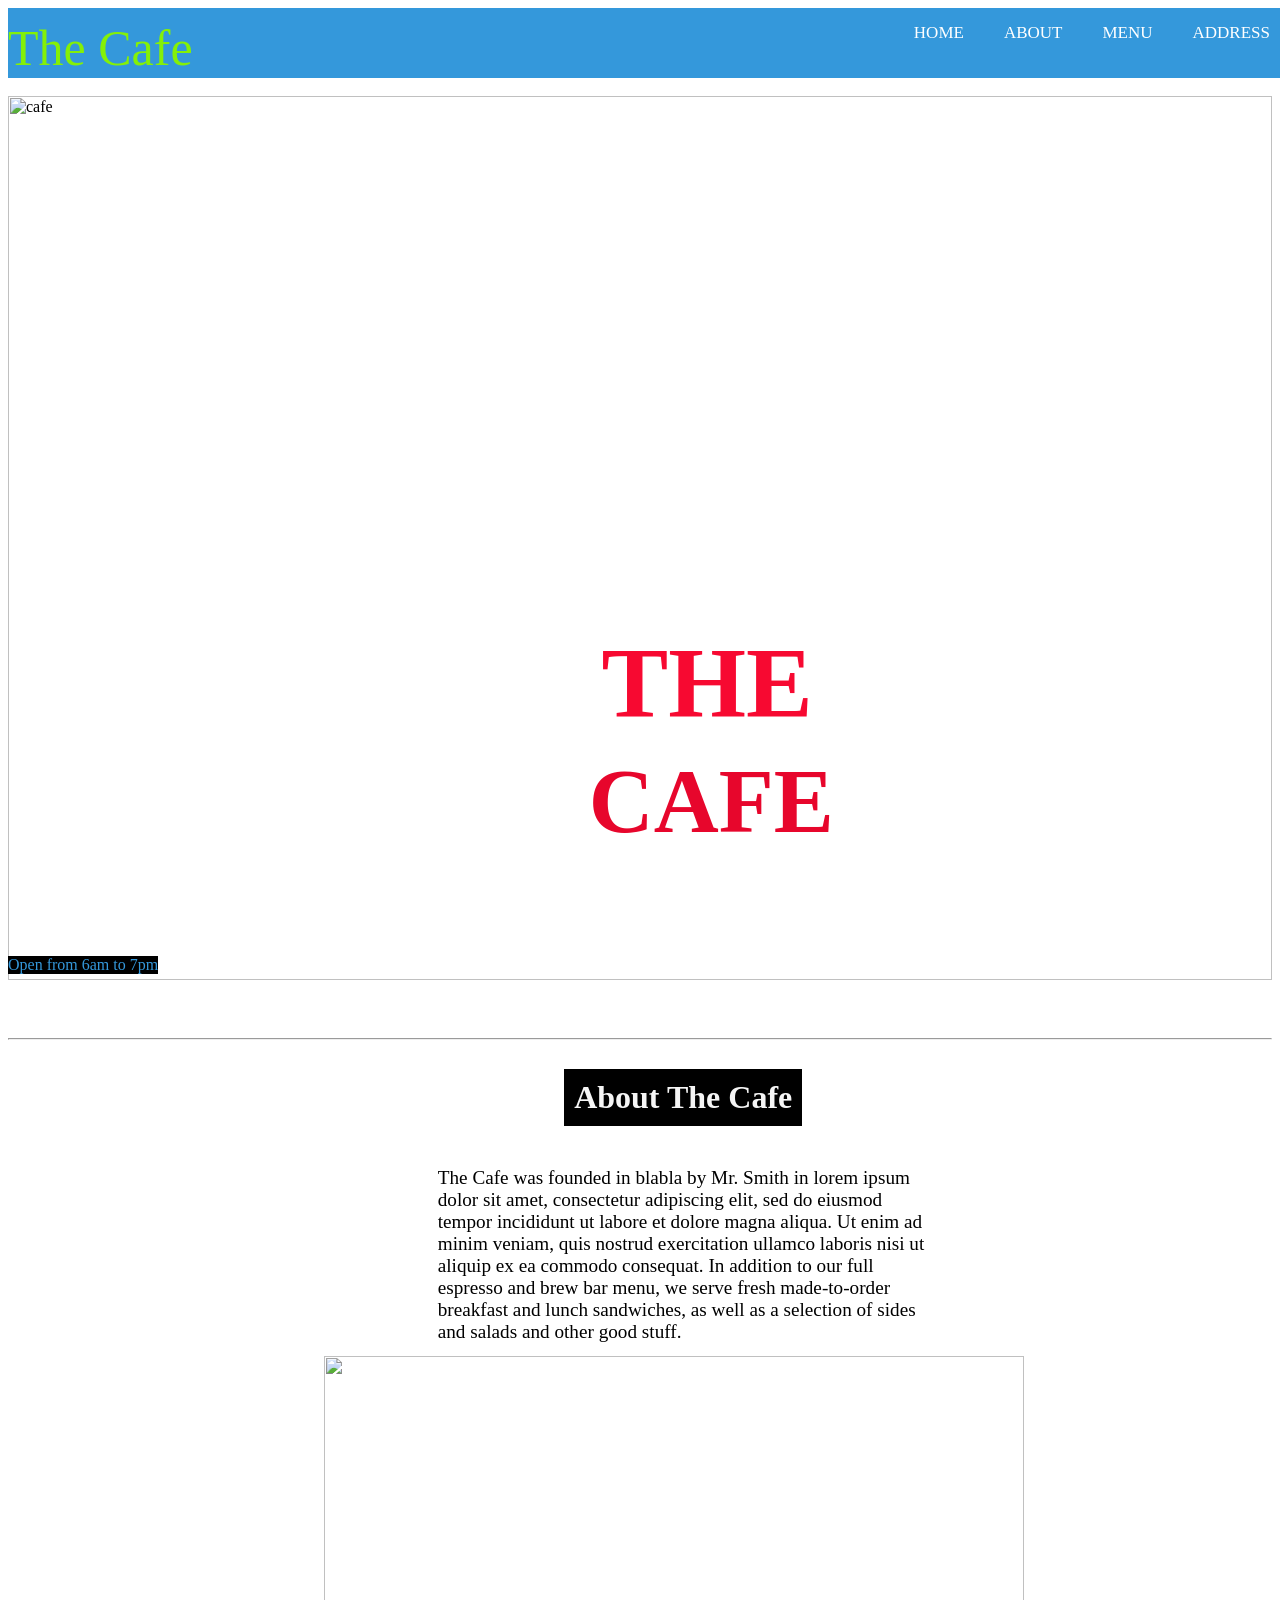
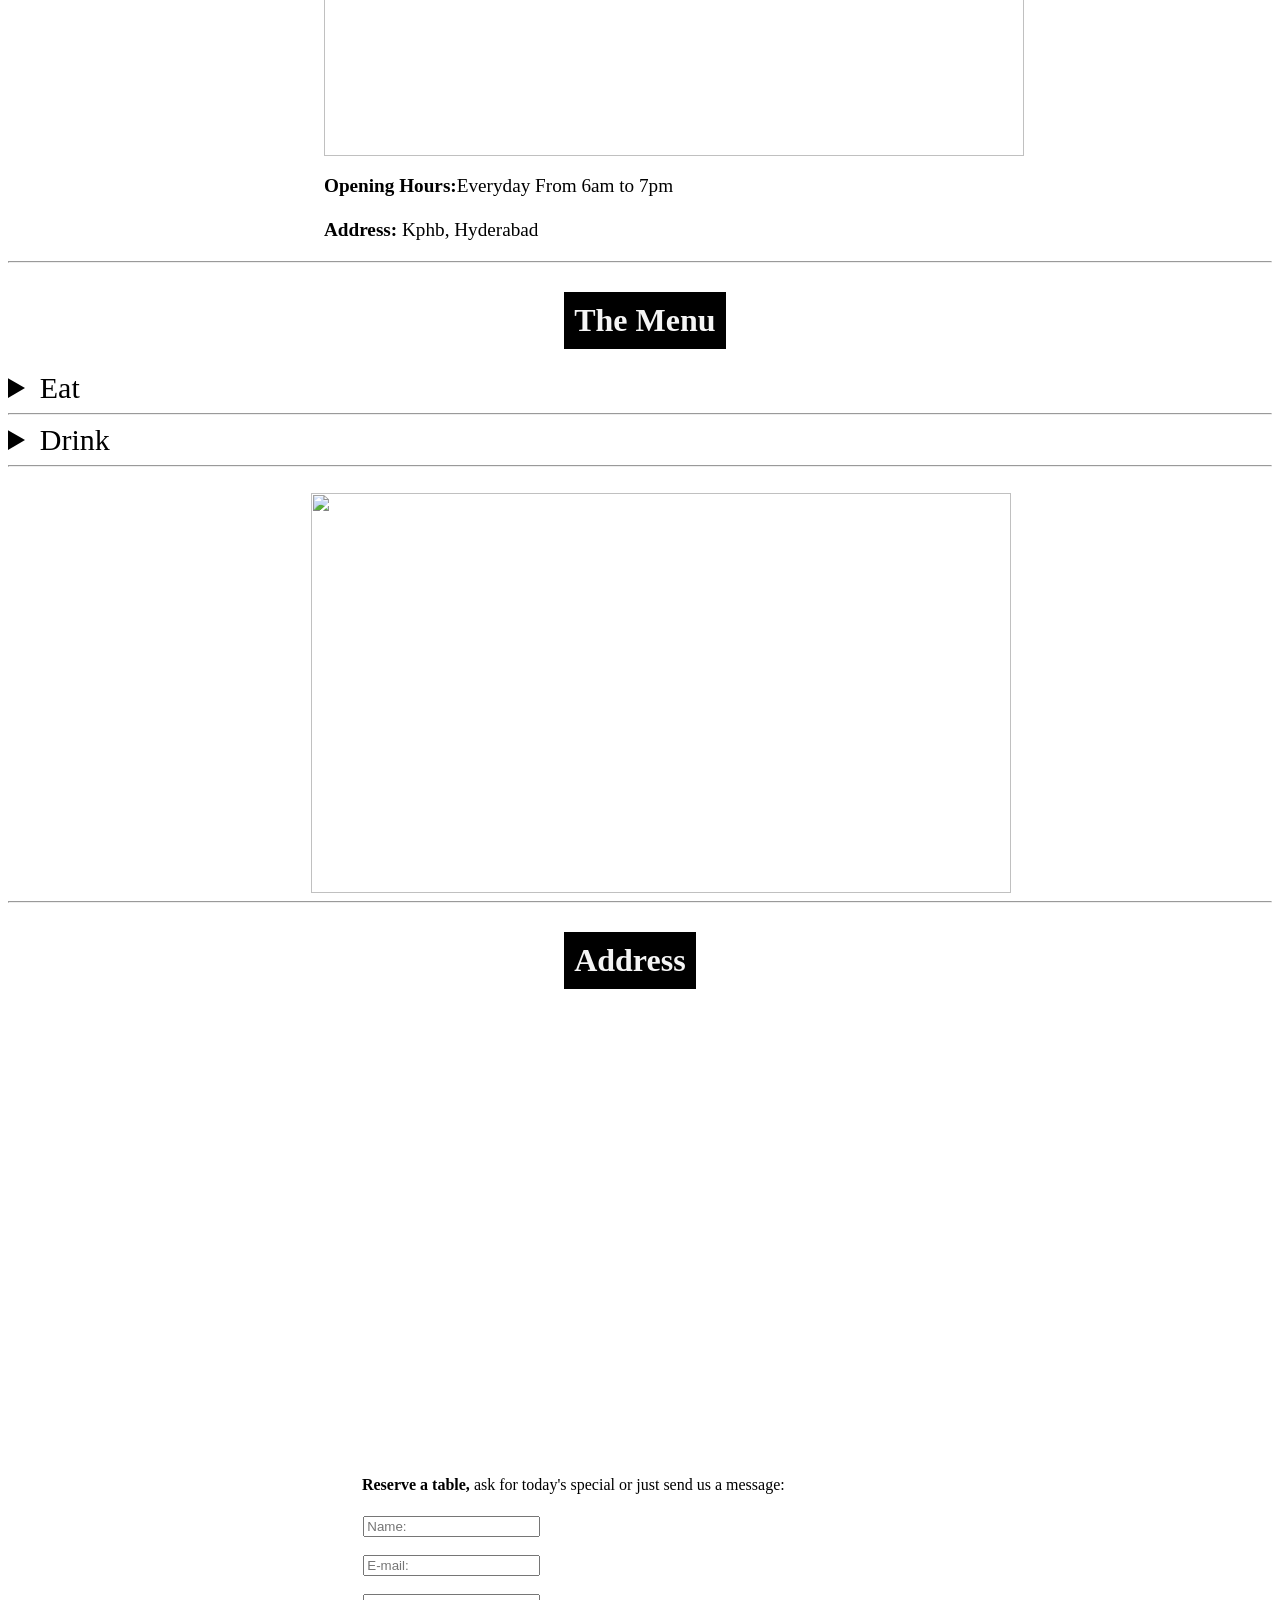
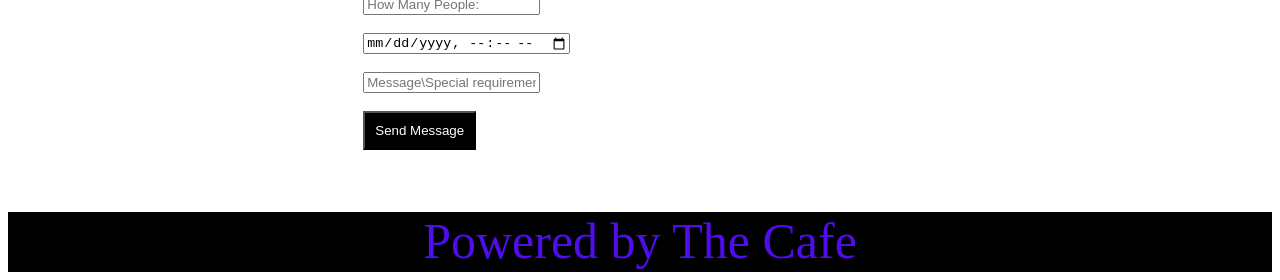
==== Css/Coffee.html @ e70b9149 "Html,css" ====
<html lang="en">
<head>
   <style>
    li{
        list-style: none;
    }
    nav{
            box-sizing: border-box;
            background:#3498db;
            height: 70px;
            width: 100%;
            position: fixed;
    }
    label.ab{
                font-size: 50px;
                line-height: 80px;
                
        }
        nav ul{
            float: right;
            padding-bottom: 5px;
        }
        nav ul li{
            display: inline-block;
            margin: 0 5px;
            line-height: 2px;
        }
        nav ul li a{
            color: white;
            font-size: 17px;
            padding:7px 13px;
            border-radius: 5px;
            text-decoration: none;
            text-transform: uppercase;
        }
        a:hover{
            background-color: black;
            color:rgb(9, 250, 30);
        }
        .h1 {
            position: absolute;     
            top: 62%;
            left: 47%;
            color: rgb(247, 9, 49);
            font-size: 100px;
        }
        .h2{
            position: absolute;
            top: 75%;
            left:46%;
            color: rgb(231, 6, 44);
            font-size: 90px;
        }
        h1,h2:hover{
        }
        .p1{
            position:relative;
            bottom: 40px;
            background-color: black;
            color: #3498db;
            display: inline-block;
        }
        .h3{
            background-color: black;
            color: whitesmoke;
            display: inline-block;
            margin-left: 44%;
            padding:10px;
        }
        .p2{
            margin-left: 34%;
            height:10px ;
            width: 500px;
            font-size: larger;
        }
        .im1{
            margin-top: 160px;
            margin-left: 25%;
            width: 700px;
            height: 400px;
        }
        .p3{
            margin-left: 25% ;
            font-size: larger;
        }
        .h4{
            background-color: black;
            color: whitesmoke;
            display: inline-block;
            margin-left: 44%;
            padding:10px;
        }
        .im2{
           margin-left: 24%;
            width: 700px;
            height: 400px;
        }
        .h5{
            background-color: black;
            color: whitesmoke;
            display: inline-block;
            margin-left: 44%;
            padding:10px;
        }
        .fm{
            margin-left: 28%;
        }
        .f1{
            margin-left: 27%;
            margin-top: 15px;
            }
            fieldset{
                border: none;
            }
        .p4{
            margin-left: 28%;
        }
   </style>
<body>
    <nav>
    <label class="ab" style="color: rgb(132, 240, 8);" >The Cafe</label>
    <ul>
        <li><a href="#">Home</a></li>
        <li><a href="#About">About</a></li>
        <li><a href="#Menu">Menu</a></li>
        <li><a href="#Address">Address</a></li>
    </ul>
</nav>
<br>
<div>
    <img width="100%" style="margin-top: 70px;" src="https://cdn.pixabay.com/photo/2017/06/10/16/22/coffee-2390136_1280.jpg" alt="cafe">
    <p class="p1">Open from 6am to 7pm</p>
    <h1 class="h1" >THE</h1>
    <h2 class="h2"> CAFE</h2>
   
</div>
<hr>
<div>
    <h1 class="h3" id="About" >About The Cafe</h1>
    <p class="p2" >
        The Cafe was founded in blabla by Mr. Smith in lorem ipsum dolor sit amet, consectetur adipiscing elit, sed do eiusmod tempor incididunt ut labore et dolore magna aliqua. Ut enim ad minim veniam, quis nostrud exercitation ullamco laboris nisi ut aliquip ex ea commodo consequat.

In addition to our full espresso and brew bar menu, we serve fresh made-to-order breakfast and lunch sandwiches, as well as a selection of sides and salads and other good stuff.
    </p>
    <img class="im1" src="https://www.w3schools.com/w3images/coffeeshop.jpg" alt="">
    <p class="p3">
        <b>Opening Hours:</b>Everyday From 6am to 7pm <br><br>
        <b>Address:</b> Kphb, Hyderabad
    </p>
</div>
<hr>
<div>
    <h1 class="h4" id="Menu" >The Menu</h1>
    <details >
        <summary style="font-size: 30px;">Eat </summary>
    <ul style="color: #3498db;">
        <li>Bread Basket-100</li>
    <li>Honey Almond Granola with Fruits-300</li>
    <li>Belgian Waffle-250</li>
    <li>Scrambled eggs-200</li>
    <li>Blueberry Pancakes-250</li> 
    </ul>    
    </details>
    <hr>
    <details>
        <summary style="font-size: 30px;">Drink</summary>
    <ul style="color: #db343c;">
        <li>Coffee-100</li>
        <li>Choclate-300</li>
        <li>Corretto-250</li>
        <li>Iced Tea-200</li>
        <li>Soda-250</li>  
    </ul>  
    </details>
</div>
<hr><br>
<div>
    <img class="im2" src="https://www.w3schools.com/w3images/coffeehouse2.jpg" height="" alt="">
</div><hr>
<h1 class="h5" id="Address" >Address</h1><br>
<iframe class="fm" src="https://www.google.com/maps/embed?pb=!1m18!1m12!1m3!1d121792.9292243388!2d78.22691994335936!3d17.458324200000003!2m3!1f0!2f0!3f0!3m2!1i1024!2i768!4f13.1!3m3!1m2!1s0x3bcb93cfbbd436f1%3A0x60eaaedbe0727f34!2sMinerva%20Grand%20Kondapur!5e0!3m2!1sen!2sin!4v1697638347263!5m2!1sen!2sin" width="600" height="450" style="border:0;" allowfullscreen="" loading="lazy" referrerpolicy="no-referrer-when-downgrade"></iframe>
<p class="p4"><b>Reserve a table,</b> ask for today's special or just send us a message:</p>
<form  class="f1" >
    <fieldset>
        <label for="text"></label>
            <input type="type" placeholder="Name:"><br><br>
        <label for="email"><b></b></label>
        <input type="email" placeholder="E-mail:"><br><br>
        <label for="Subject"><b></b></label>
        <input type="text" placeholder="How Many People:"><br><br>
            <label for="Comment"><b></b></label>
            <input type="datetime-local" name="datetime-local" ><br><br>
            <input type="text" placeholder="Message\Special requirements:"><br><br>
            <input style="background-color: black; color: white; padding: 10px;" type="button" value="Send Message">
    </fieldset>
</form><br><br>
<div style="background-color: black; color: rgb(79, 12, 236);text-align: center; height: 60px; font-size: 50px;">
    Powered by The Cafe

</div>
</body>
</html>
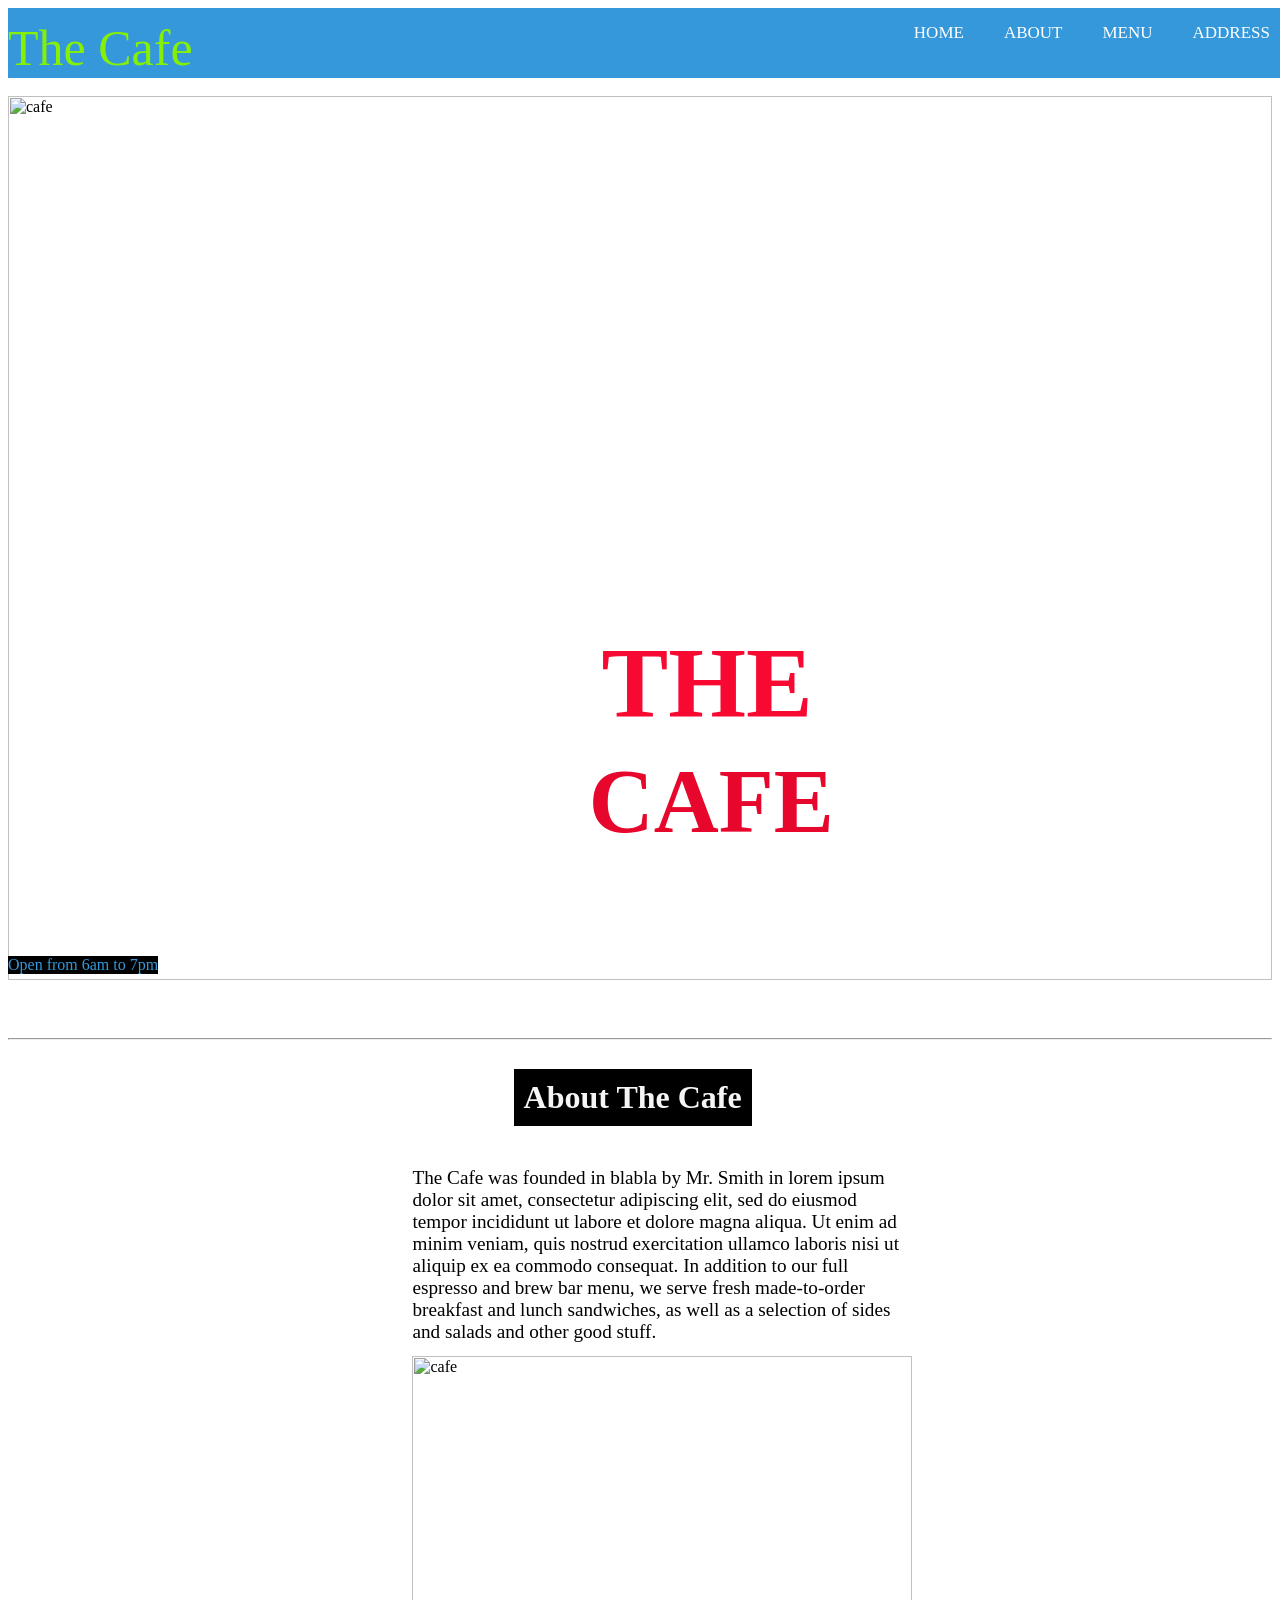
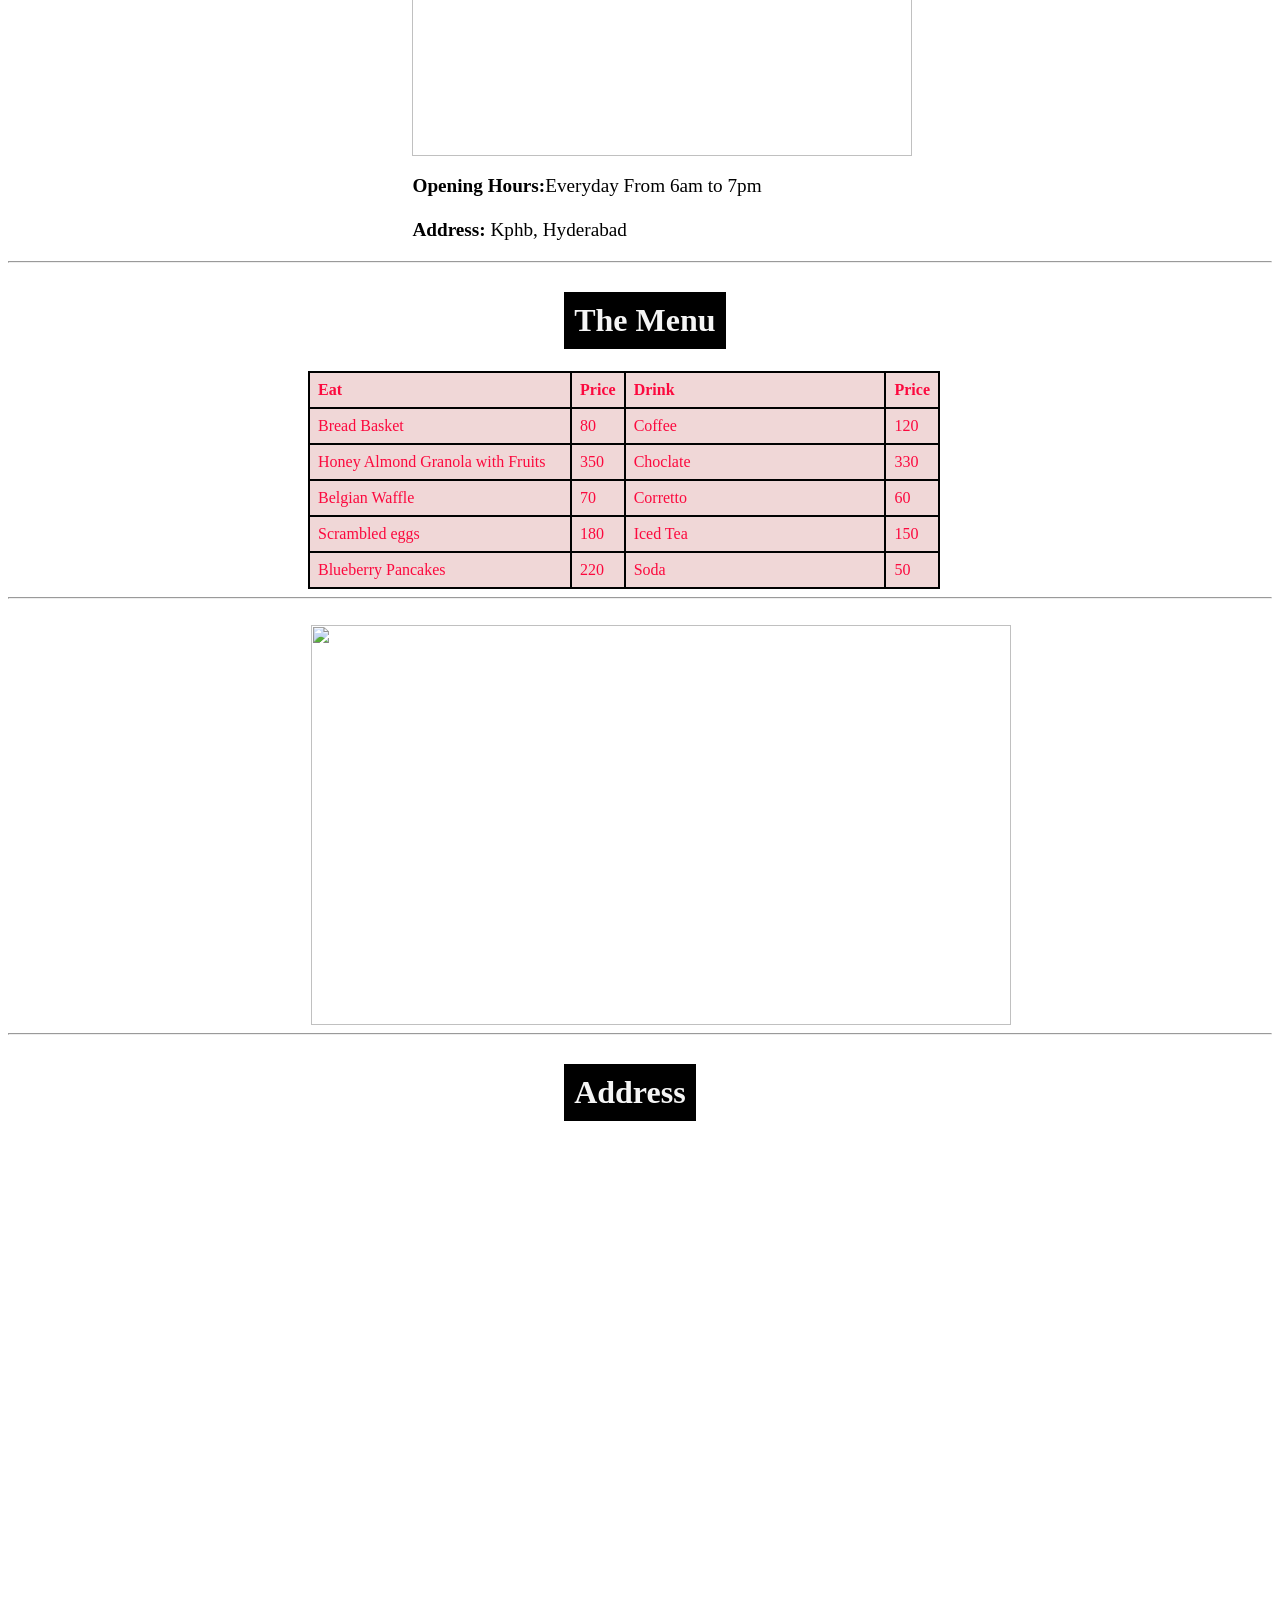
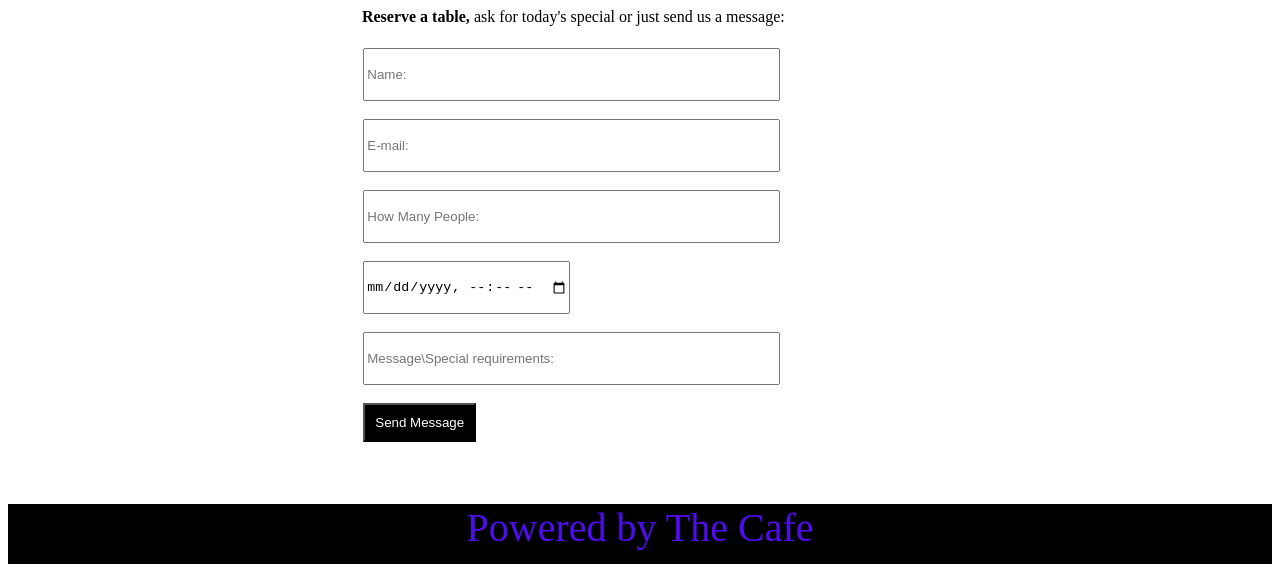
==== commit 6f89d0dc: "add" ====
--- a/Css/Coffee.html
+++ b/Css/Coffee.html
@@ -64,23 +64,23 @@
             background-color: black;
             color: whitesmoke;
             display: inline-block;
-            margin-left: 44%;
+            margin-left: 40%;
             padding:10px;
         }
         .p2{
-            margin-left: 34%;
+            margin-left: 32%;
             height:10px ;
             width: 500px;
             font-size: larger;
         }
         .im1{
             margin-top: 160px;
-            margin-left: 25%;
-            width: 700px;
+            margin-left: 32%;
+            width: 500px;
             height: 400px;
         }
         .p3{
-            margin-left: 25% ;
+            margin-left: 32% ;
             font-size: larger;
         }
         .h4{
@@ -108,6 +108,7 @@
         .f1{
             margin-left: 27%;
             margin-top: 15px;
+            width: 200px;
             }
             fieldset{
                 border: none;
@@ -115,6 +116,25 @@
         .p4{
             margin-left: 28%;
         }
+        
+        table{
+            margin-left: 300px;
+        }
+        table,tr,th,td {
+        border: 2px solid black;
+        border-collapse: collapse;
+        background-color: rgb(240, 215, 215);
+        color: #fc093e;
+            }
+            th, td {
+        padding: 8px;
+        text-align: left;
+        border-bottom: 1px solid #DDD;
+            }
+            tr:hover {background-color: #09f51c;}
+            input:hover{
+                background-color: antiquewhite;
+            }
    </style>
 <body>
     <nav>
@@ -142,7 +162,7 @@
 
 In addition to our full espresso and brew bar menu, we serve fresh made-to-order breakfast and lunch sandwiches, as well as a selection of sides and salads and other good stuff.
     </p>
-    <img class="im1" src="https://www.w3schools.com/w3images/coffeeshop.jpg" alt="">
+    <img class="im1" src="https://www.w3schools.com/w3images/coffeeshop.jpg" alt="cafe">
     <p class="p3">
         <b>Opening Hours:</b>Everyday From 6am to 7pm <br><br>
         <b>Address:</b> Kphb, Hyderabad
@@ -151,27 +171,45 @@
 <hr>
 <div>
     <h1 class="h4" id="Menu" >The Menu</h1>
-    <details >
-        <summary style="font-size: 30px;">Eat </summary>
-    <ul style="color: #3498db;">
-        <li>Bread Basket-100</li>
-    <li>Honey Almond Granola with Fruits-300</li>
-    <li>Belgian Waffle-250</li>
-    <li>Scrambled eggs-200</li>
-    <li>Blueberry Pancakes-250</li> 
-    </ul>    
-    </details>
-    <hr>
-    <details>
-        <summary style="font-size: 30px;">Drink</summary>
-    <ul style="color: #db343c;">
-        <li>Coffee-100</li>
-        <li>Choclate-300</li>
-        <li>Corretto-250</li>
-        <li>Iced Tea-200</li>
-        <li>Soda-250</li>  
-    </ul>  
-    </details>
+    <table style="width:50%">
+            <tr>
+                <th style="width: 45%;" >Eat</th>
+                <th>Price</th>
+                <th style="width: 45%;">Drink</th>
+                <th>Price</th>
+            </tr>
+            <tr>
+                <td>Bread Basket </td>
+                <td>80</td>
+                <td>Coffee</td>
+                <td>120</td>
+            </tr>
+            <tr>
+                <td>Honey Almond Granola with Fruits</td>
+                <td>350</td>
+                <td>Choclate</td>
+                <td>330</td>
+            </tr>
+            <tr>
+                <td>Belgian Waffle </td>
+                <td>70</td>
+                <td>Corretto </td>
+                <td>60</td>
+            </tr>
+            <tr>
+                <td>Scrambled eggs </td>
+                <td>180</td>
+                <td>Iced Tea</td>
+                <td>150</td>
+            </tr>
+            <tr>
+                <td>Blueberry Pancakes </td>
+                <td>220</td>
+                <td>Soda</td>
+                <td>50</td>
+            </tr>
+
+    </table>
 </div>
 <hr><br>
 <div>
@@ -183,18 +221,18 @@
 <form  class="f1" >
     <fieldset>
         <label for="text"></label>
-            <input type="type" placeholder="Name:"><br><br>
+        <input style="height: 6%;" size="50" type="type" placeholder="Name:"><br><br>
         <label for="email"><b></b></label>
-        <input type="email" placeholder="E-mail:"><br><br>
+        <input style="height: 6%;" size="50" type="email" placeholder="E-mail:"><br><br>
         <label for="Subject"><b></b></label>
-        <input type="text" placeholder="How Many People:"><br><br>
-            <label for="Comment"><b></b></label>
-            <input type="datetime-local" name="datetime-local" ><br><br>
-            <input type="text" placeholder="Message\Special requirements:"><br><br>
-            <input style="background-color: black; color: white; padding: 10px;" type="button" value="Send Message">
+        <input style="height: 6%;" size="50" type="text" placeholder="How Many People:"><br><br>
+        <label for="Comment"><b></b></label>
+        <input style="height: 6%;" size="100" type="datetime-local" name="datetime-local" ><br><br>
+        <input style="height: 6%;" size="50"  type="text" placeholder="Message\Special requirements:"><br><br>
+        <input style="background-color: black; color: white; padding: 10px;" type="button" value="Send Message">
     </fieldset>
 </form><br><br>
-<div style="background-color: black; color: rgb(79, 12, 236);text-align: center; height: 60px; font-size: 50px;">
+<div style="background-color: black; color: rgb(79, 12, 236);text-align: center; height: 60px; font-size: 40px;">
     Powered by The Cafe
 
 </div>
